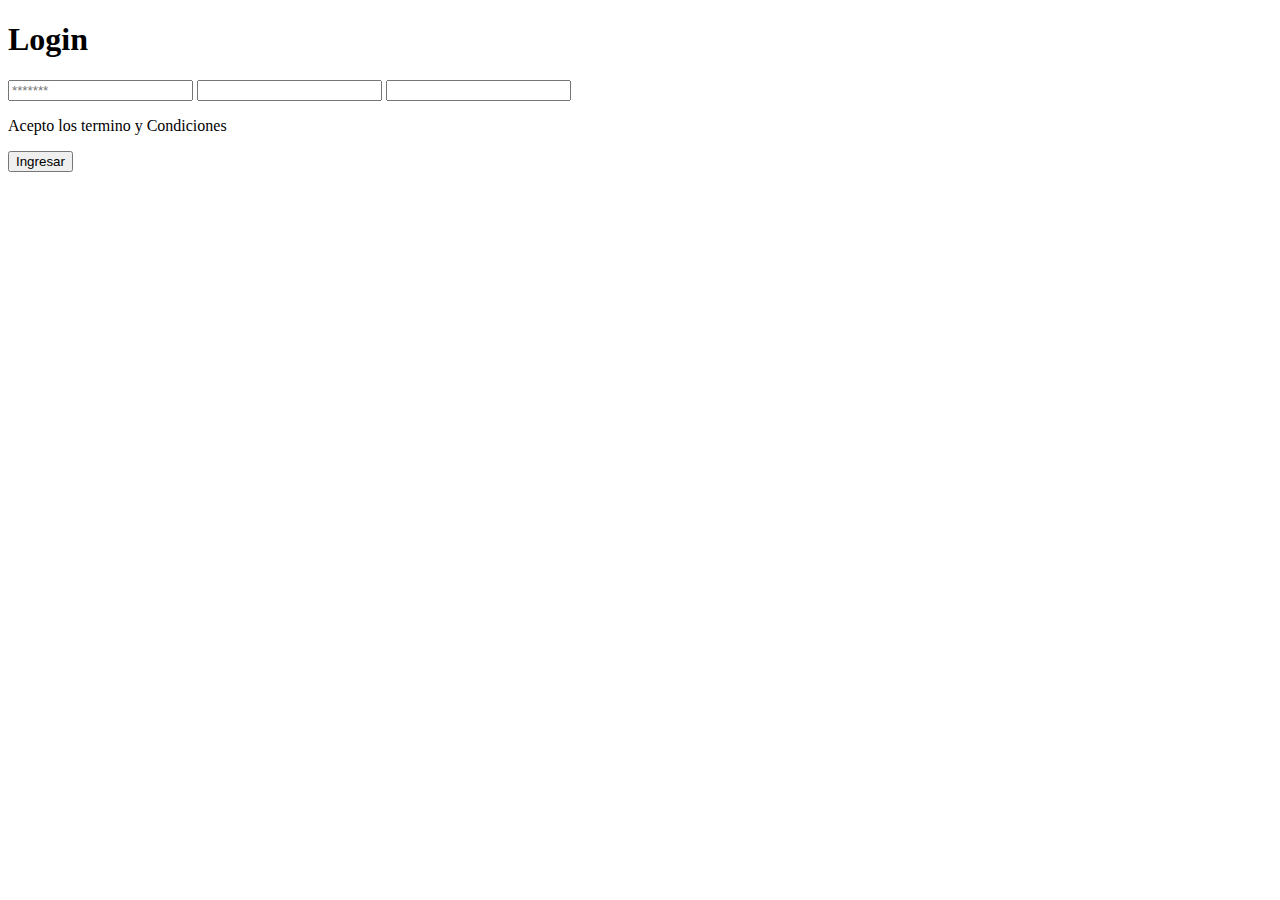
==== ejercicio2-html-y-css/index.html @ 5ca3ef16 "Agrega el esqueleto del tercer ejercicio" ====
<!DOCTYPE html>
<html lang="en">
<head>
    <meta charset="UTF-8">
    <meta http-equiv="X-UA-Compatible" content="IE=edge">
    <meta name="viewport" content="width=device-width, initial-scale=1.0">
    <title>Login</title>
    <link rel="stylesheet" href="./style.css">
</head>
<body>
    <div>
        <h1>Login</h1>
        <form action="">
            <label for=""></label>
            <input type="text" placeholder="*******">
            <label for=""></label>
            <input type="password">
            <label for=""></label>
            <input type="email" id="" name="" placeholder="">
            <p>Acepto los termino y Condiciones</p>
            <input type="button" value="Ingresar">
        </form>
    </div>
    
</body>
</html>
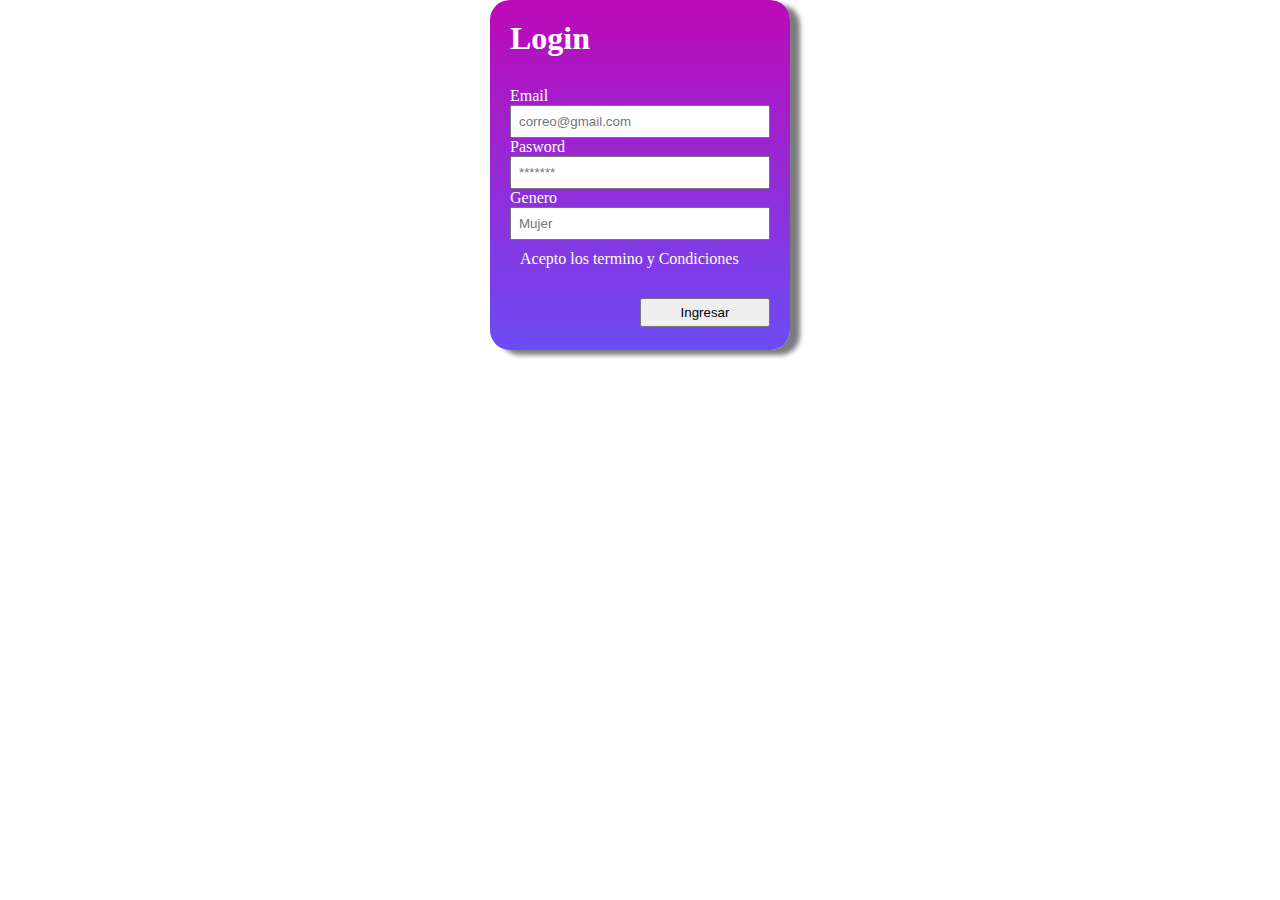
==== commit ba80da17: "Implementa el formulario del ejercicio de html" ====
--- a/ejercicio2-html-y-css/index.html
+++ b/ejercicio2-html-y-css/index.html
@@ -8,18 +8,22 @@
     <link rel="stylesheet" href="./style.css">
 </head>
 <body>
-    <div>
-        <h1>Login</h1>
+    <div class="info">
+        <div class="form">
+            <h1>Login</h1>
         <form action="">
-            <label for=""></label>
-            <input type="text" placeholder="*******">
-            <label for=""></label>
-            <input type="password">
-            <label for=""></label>
-            <input type="email" id="" name="" placeholder="">
+            <div class="contenido">
+            <label for="email">Email</label>
+            <input type="email" placeholder="correo@gmail.com" id="email">
+            <label for="pasword">Pasword</label>
+            <input type="password" placeholder="*******" id="contraseña">
+            <label for="genero">Genero</label>
+            <input type="text" id="genero" placeholder="Mujer">
             <p>Acepto los termino y Condiciones</p>
-            <input type="button" value="Ingresar">
+            <input type="button" id="button" value="Ingresar">
+            </div>
         </form>
+        </div>
     </div>
     
 </body>
--- a/ejercicio2-html-y-css/style.css
+++ b/ejercicio2-html-y-css/style.css
@@ -0,0 +1,37 @@
+*{
+    margin:0;
+    padding: 0;
+    box-sizing: border-box;
+}
+
+.form{
+    width: 300px;
+    height: 350px;
+    padding: 20px;
+    border-radius: 20px;
+    margin: 0 auto;
+    background: linear-gradient(#bd09b7,#6b4cf5);
+    color: white;
+    box-shadow: 10px 5px 5px rgba(0, 0, 0, 0.518);
+
+}
+
+.form input{
+    width: 100%;
+    padding: 7px;
+}
+
+.contenido{
+    margin-top: 30px;
+}
+
+#button{
+    padding: 5px 15px;
+    margin-left: 130px;
+    width: 50%;
+    margin-top: 20px;
+}
+
+p{
+    margin: 10px;
+}